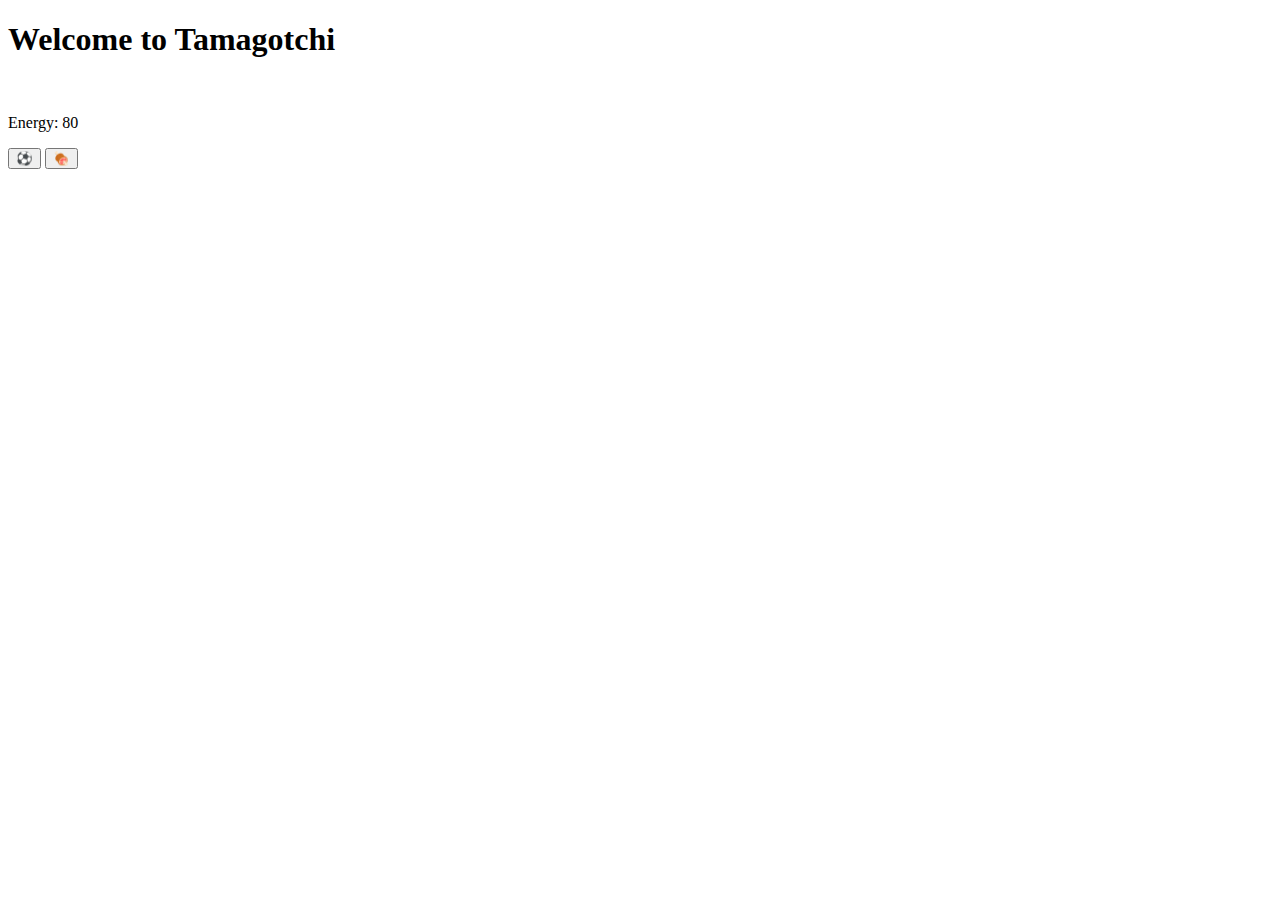
==== index.html @ af6d5242 "first commit" ====
<!DOCTYPE html>
<html lang="en">
<head>
    <meta charset="UTF-8">
    <meta http-equiv="X-UA-Compatible" content="IE=edge">
    <meta name="viewport" content="width=device-width, initial-scale=1.0">
    <link rel="stylesheet" href="style.css">
    <title>Document</title>
</head>
<body>
    <h1>Welcome to Tamagotchi</h1>

    <div>
        <img src="https://i1.wp.com/clipart-library.com/newimages/dinosaur-clipart-2018-14.png" alt="">

        <div id="info">

        </div>

    </div>
    <button>⚽</button>
    <button onclick="feed()">🍖</button>

    <script src="app.js"></script>
</body>
</html>
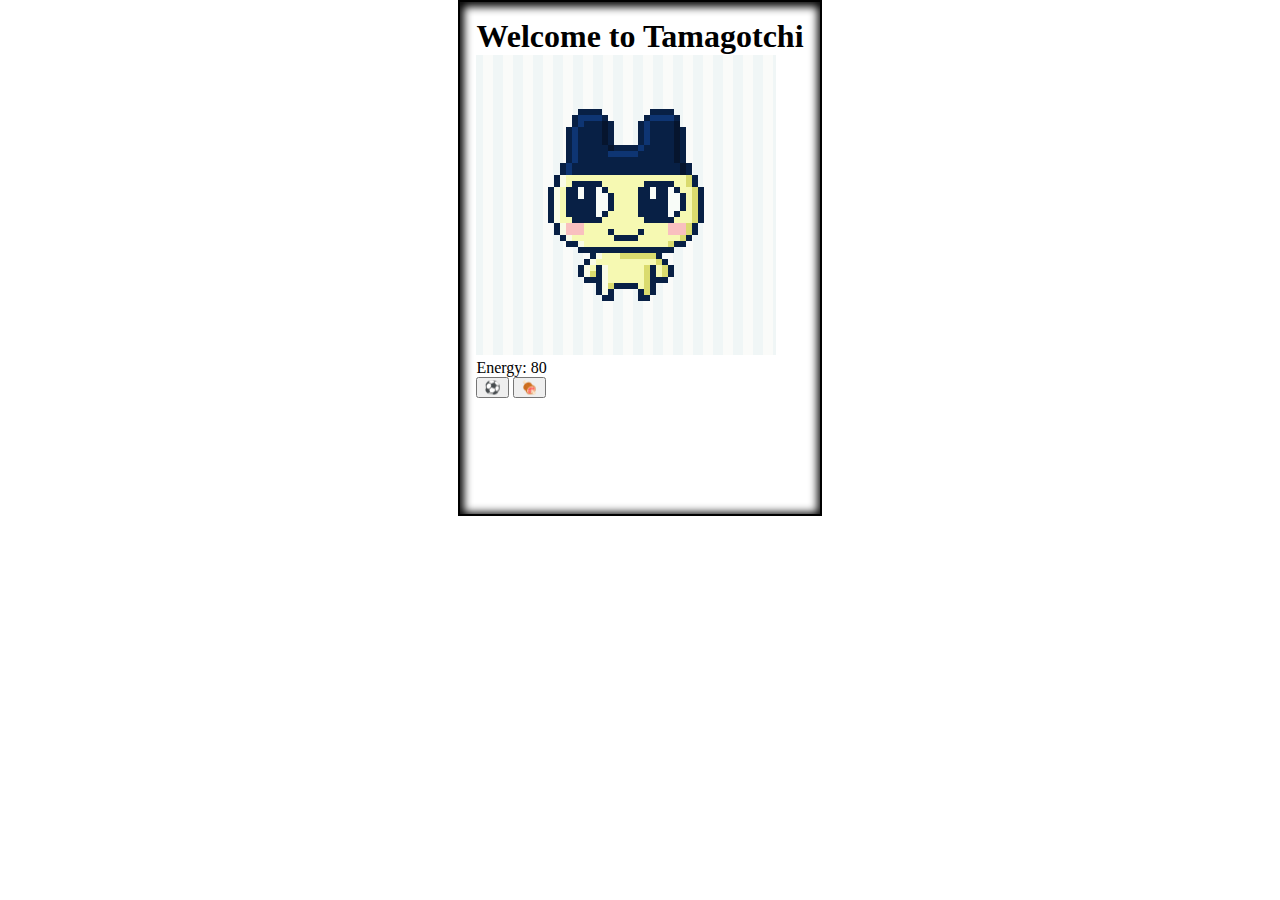
==== commit e865db89: "added content" ====
--- a/index.html
+++ b/index.html
@@ -8,19 +8,26 @@
     <title>Document</title>
 </head>
 <body>
-    <h1>Welcome to Tamagotchi</h1>
+    <div id="container">
 
-    <div>
-        <img src="https://i1.wp.com/clipart-library.com/newimages/dinosaur-clipart-2018-14.png" alt="">
-
-        <div id="info">
-
-        </div>
-
-    </div>
-    <button>⚽</button>
-    <button onclick="feed()">🍖</button>
-
-    <script src="app.js"></script>
+        <h1>Welcome to Tamagotchi</h1>
+        
+        <div class="content">
+            <!-- <img src="https://i1.wp.com/clipart-library.com/newimages/dinosaur-clipart-2018-14.png" alt=""> -->
+            <div id="tama">
+                <img id="tama" src="images/happy.gif" alt="happy tama">
+            </div>
+            
+            <div id="info">
+                
+            </div>
+            
+        </div><!--end content-->
+        <button onclick="play()">⚽</button>
+        <button onclick="feed()">🍖</button>
+        
+        <script src="app.js"></script>
+    
+    </div> <!--end of container-->
 </body>
 </html>--- a/style.css
+++ b/style.css
@@ -0,0 +1,31 @@
+*{
+    margin: 0;
+}
+
+body{
+    display: flex;
+    justify-content: center;
+}
+
+#container{
+    min-height: 30rem;
+    border: 2px solid black;
+    box-shadow: .05rem .1rem .5rem .2rem inset;
+    padding: 1rem;
+    /* background-color: gray; */
+}
+
+#container h1{
+
+}
+
+.content{
+    display: flex;
+    flex-direction: column;
+    justify-content: center;
+}
+
+.content img{
+    
+}
+
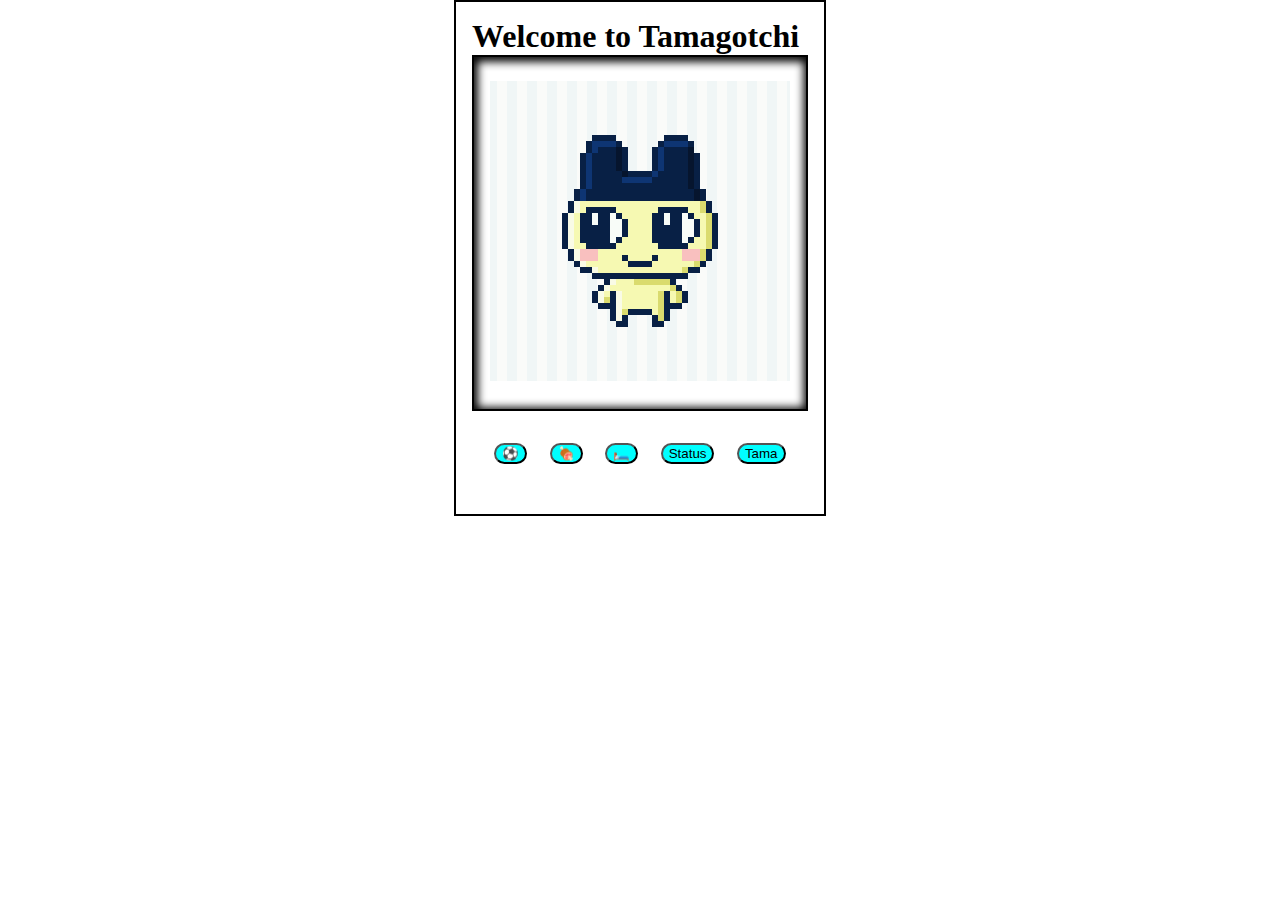
==== commit 6609c3c3: "added logic" ====
--- a/index.html
+++ b/index.html
@@ -15,7 +15,7 @@
         <div class="content">
             <!-- <img src="https://i1.wp.com/clipart-library.com/newimages/dinosaur-clipart-2018-14.png" alt=""> -->
             <div id="tama">
-                <img id="tama" src="images/happy.gif" alt="happy tama">
+                <img class="tama" src="images/happy.gif" alt="happy tama">
             </div>
             
             <div id="info">
@@ -23,8 +23,14 @@
             </div>
             
         </div><!--end content-->
-        <button onclick="play()">⚽</button>
-        <button onclick="feed()">🍖</button>
+        <div class="buttons">
+            <button onclick="play()">⚽</button>
+            <button onclick="feed()">🍖</button>
+            <button onclick="sleep()">🛏️</button>
+            <button onclick="display()">Status</button>
+            <button onclick="backToTama()">Tama</button>
+        </div>
+
         
         <script src="app.js"></script>
     
--- a/style.css
+++ b/style.css
@@ -10,7 +10,7 @@
 #container{
     min-height: 30rem;
     border: 2px solid black;
-    box-shadow: .05rem .1rem .5rem .2rem inset;
+    /* box-shadow: .05rem .1rem .5rem .2rem inset; */
     padding: 1rem;
     /* background-color: gray; */
 }
@@ -23,9 +23,29 @@
     display: flex;
     flex-direction: column;
     justify-content: center;
+    min-height: 20rem;
+    border: 2px solid black;
+    box-shadow: .05rem .1rem .5rem .2rem inset;
+    padding: 1rem;
 }
 
 .content img{
     
 }
 
+.sleep{
+    margin-left: 3rem;
+}
+
+.buttons{
+    display: flex;
+    justify-content: space-evenly;
+    /* align-items: center; */
+    padding-top: 2rem;
+}
+
+.buttons button{
+    background-color: aqua;
+    border-radius: 2rem;
+    /* border: none; */
+}
